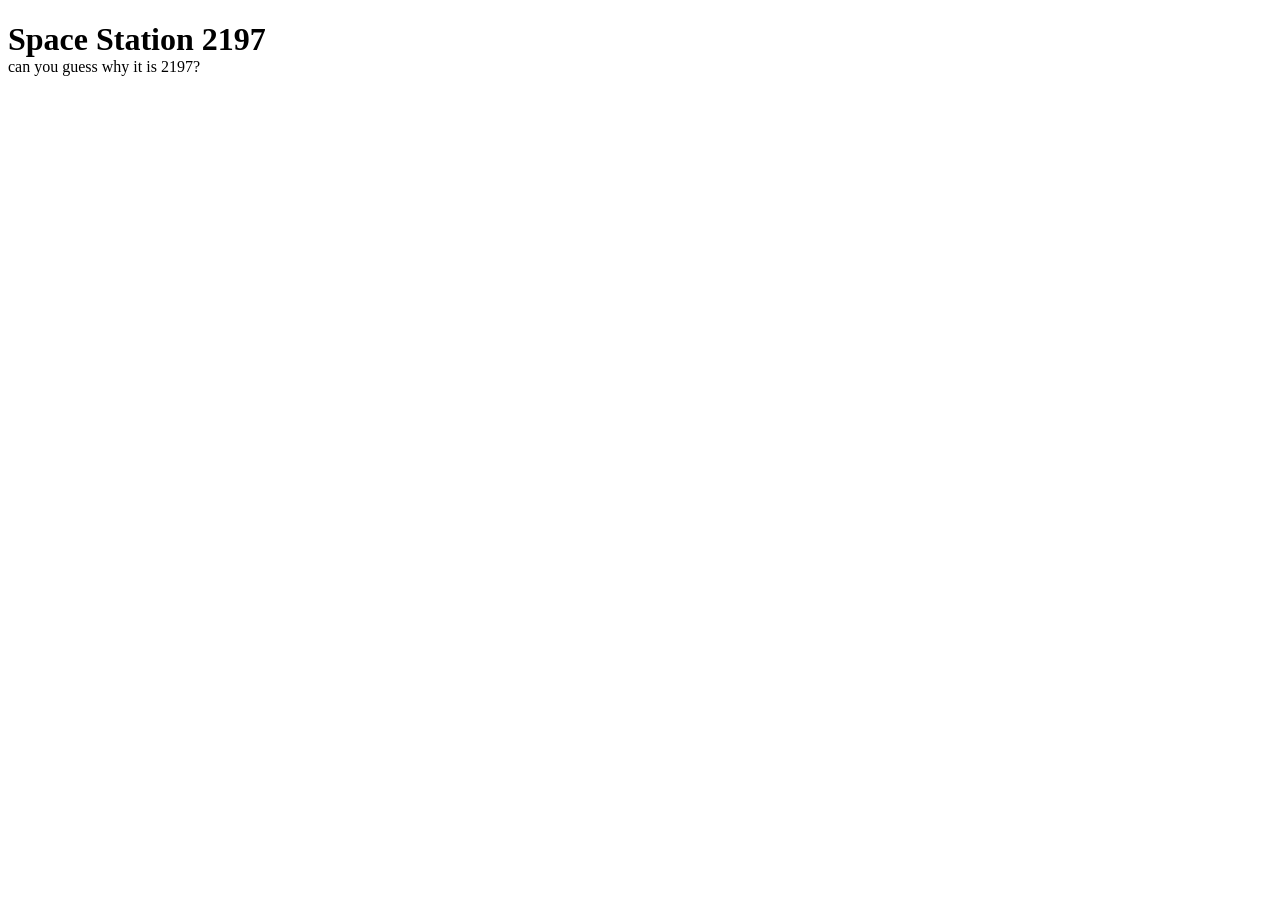
==== index.html @ b2d9be72 "first commit" ====
<!DOCTYPE html>
<html lang="en">
<head>
    <meta charset="UTF-8" />
    <title>Space Station 2197</title>
    <style>
    h1 {
        margin-bottom: 0;
    }
    </style>
</head>
<body>
    <h1>Space Station 2197</h1>
    <a>can you guess why it is 2197?</a>
</body>
</html>
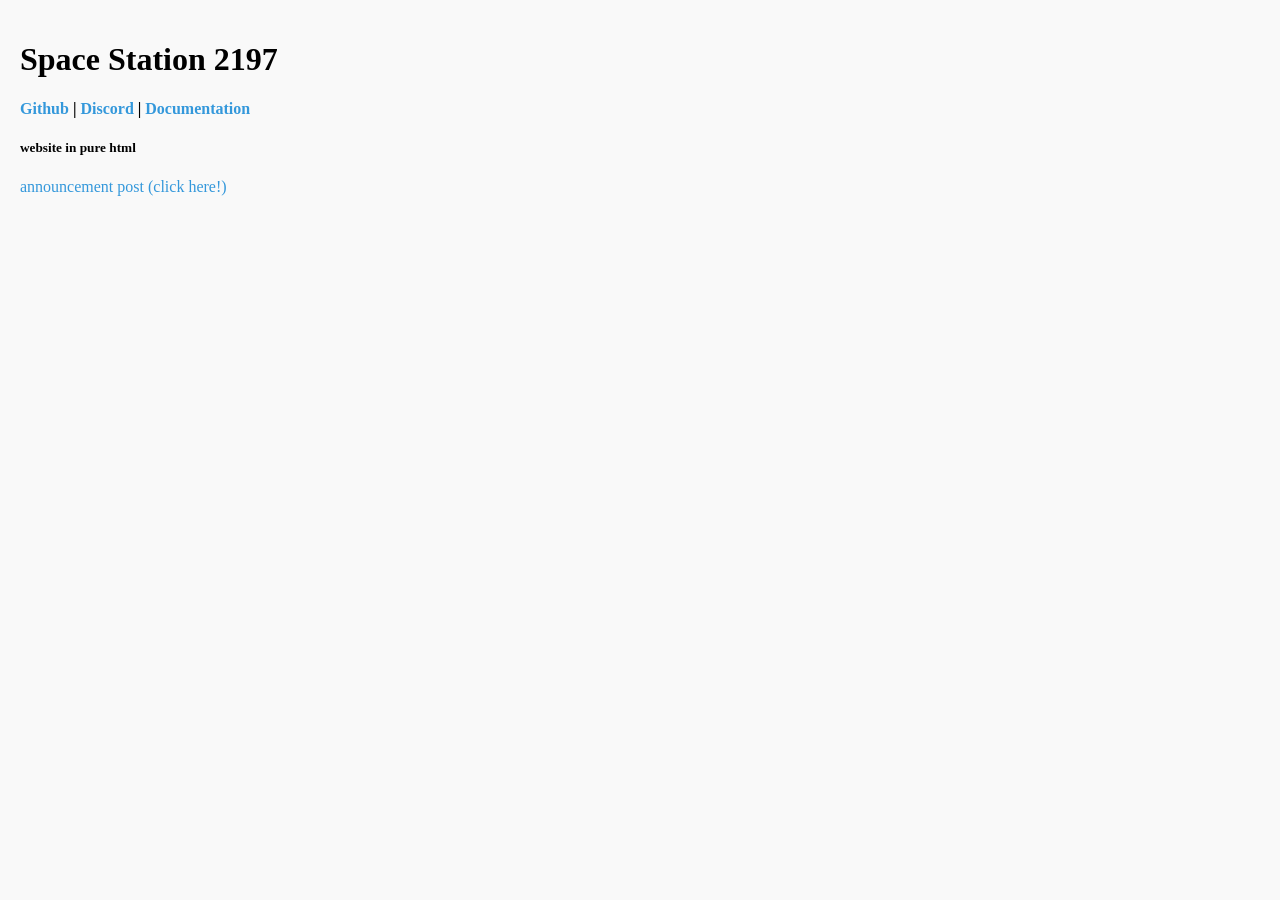
==== commit 6e238bba: "first post" ====
--- a/index.html
+++ b/index.html
@@ -2,15 +2,18 @@
 <html lang="en">
 <head>
     <meta charset="UTF-8" />
+    <meta name="viewport" content="width=device-width, initial-scale=1.0">
     <title>Space Station 2197</title>
-    <style>
-    h1 {
-        margin-bottom: 0;
-    }
-    </style>
+    <link rel="stylesheet" href="style.css">
 </head>
 <body>
     <h1>Space Station 2197</h1>
-    <a>can you guess why it is 2197?</a>
+    <h4>
+        <a href="https://github.com/malfuu/spacestation2197" target="_blank" rel="noopener noreferrer">Github</a> | 
+        <a href="https://discord.gg/JQXUrM2CJF" target="_blank" rel="noopener noreferrer">Discord</a> | 
+        <a href="https://docs.spacestation2197.com" target="_blank" rel="noopener noreferrer">Documentation</a>
+    </h4>
+    <h5>website in pure html</h5>
+    <p><a href="post_01.html">announcement post (click here!)</a></p>
 </body>
 </html>
--- a/style.css
+++ b/style.css
@@ -0,0 +1,41 @@
+body {
+    margin: 0 auto;
+    padding: 20px;
+    background-color: #f9f9f9;
+}
+
+code {
+    background-color: #eee;
+    padding: 2px 5px;
+    border-radius: 4px;
+    font-family: Consolas, monospace;
+}
+
+a {
+    color: #3498db;
+    text-decoration: none;
+}
+
+a:hover {
+    text-decoration: underline;
+}
+
+ul {
+    margin-bottom: 20px;
+}
+
+li {
+    margin-bottom: 10px;
+}
+
+.tldr {
+    font-style: italic;
+    background-color: #e8f4f4;
+    padding: 15px;
+    border-left: 4px solid #3399dd;
+    margin-top: 30px;
+}
+
+.back-link {
+    font-weight: bold;
+}
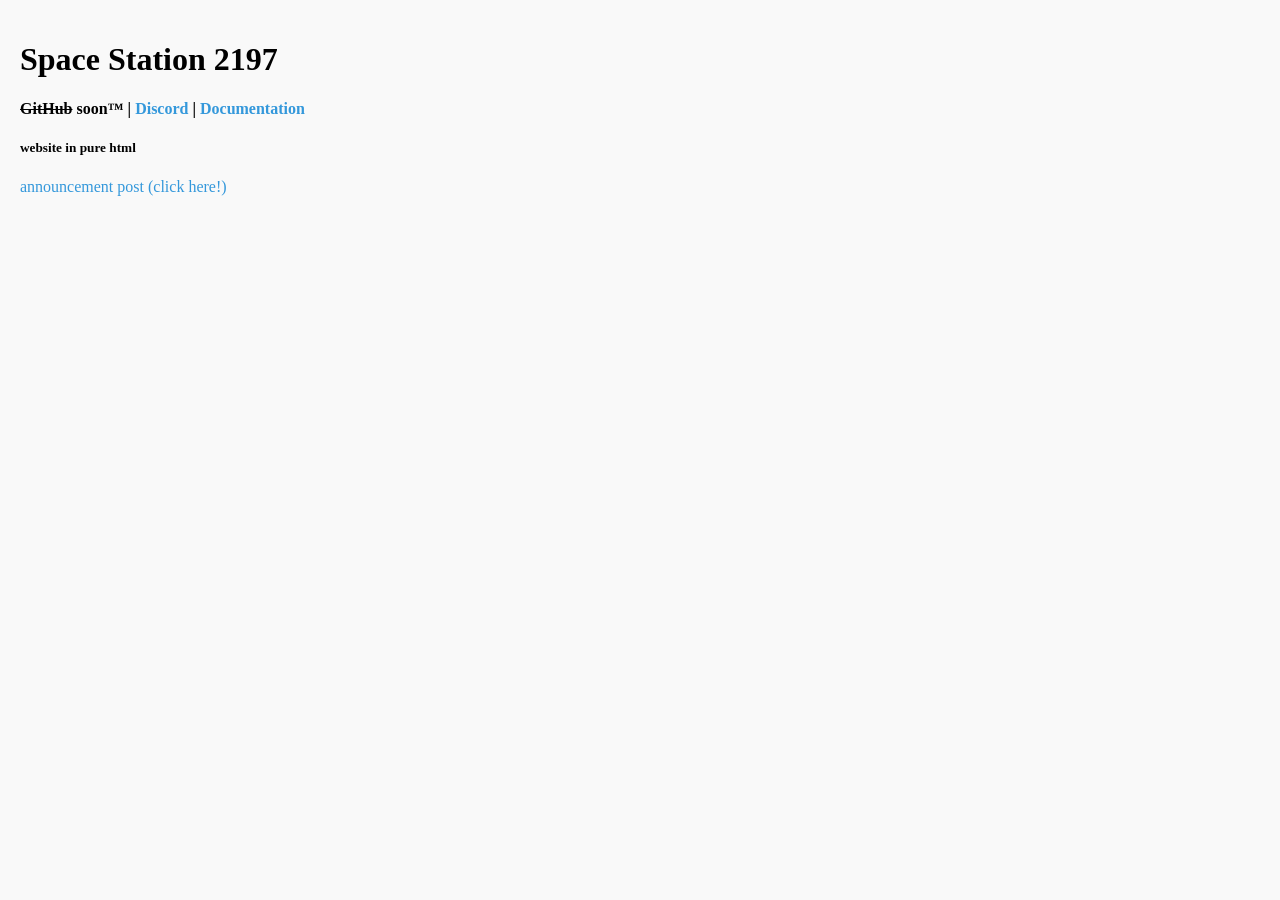
==== commit cd989eb7: "also hide github link for now" ====
--- a/index.html
+++ b/index.html
@@ -9,7 +9,8 @@
 <body>
     <h1>Space Station 2197</h1>
     <h4>
-        <a href="https://github.com/malfuu/spacestation2197" target="_blank" rel="noopener noreferrer">Github</a> | 
+        <!-- <a href="https://github.com/malfuu/spacestation2197" target="_blank" rel="noopener noreferrer">Github</a> |  -->
+        <s>GitHub</s> soon&trade; |
         <a href="https://discord.gg/JQXUrM2CJF" target="_blank" rel="noopener noreferrer">Discord</a> | 
         <a href="https://docs.spacestation2197.com" target="_blank" rel="noopener noreferrer">Documentation</a>
     </h4>
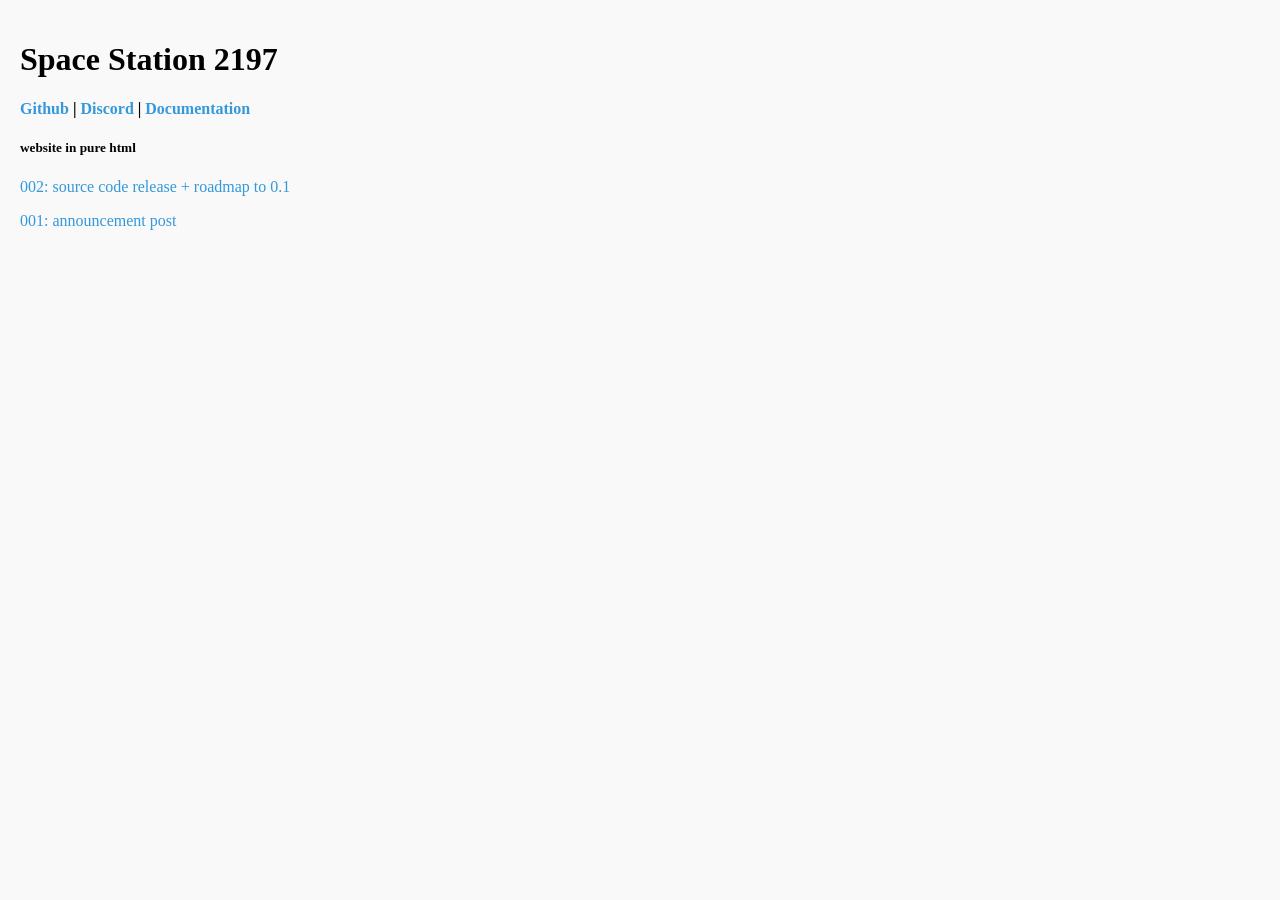
==== commit 7f85ee49: "fix discord link + post 2" ====
--- a/index.html
+++ b/index.html
@@ -9,12 +9,12 @@
 <body>
     <h1>Space Station 2197</h1>
     <h4>
-        <!-- <a href="https://github.com/malfuu/spacestation2197" target="_blank" rel="noopener noreferrer">Github</a> |  -->
-        <s>GitHub</s> soon&trade; |
-        <a href="https://discord.gg/JQXUrM2CJF" target="_blank" rel="noopener noreferrer">Discord</a> | 
+        <a href="https://github.com/malfuu/spacestation2197" target="_blank" rel="noopener noreferrer">Github</a> | 
+        <a href="https://discord.gg/MsV9Jg42XQ" target="_blank" rel="noopener noreferrer">Discord</a> | 
         <a href="https://docs.spacestation2197.com" target="_blank" rel="noopener noreferrer">Documentation</a>
     </h4>
     <h5>website in pure html</h5>
-    <p><a href="post_01.html">announcement post (click here!)</a></p>
+    <p><a href="post_02.html">002: source code release + roadmap to 0.1</a></p>
+    <p><a href="post_01.html">001: announcement post</a></p>
 </body>
 </html>
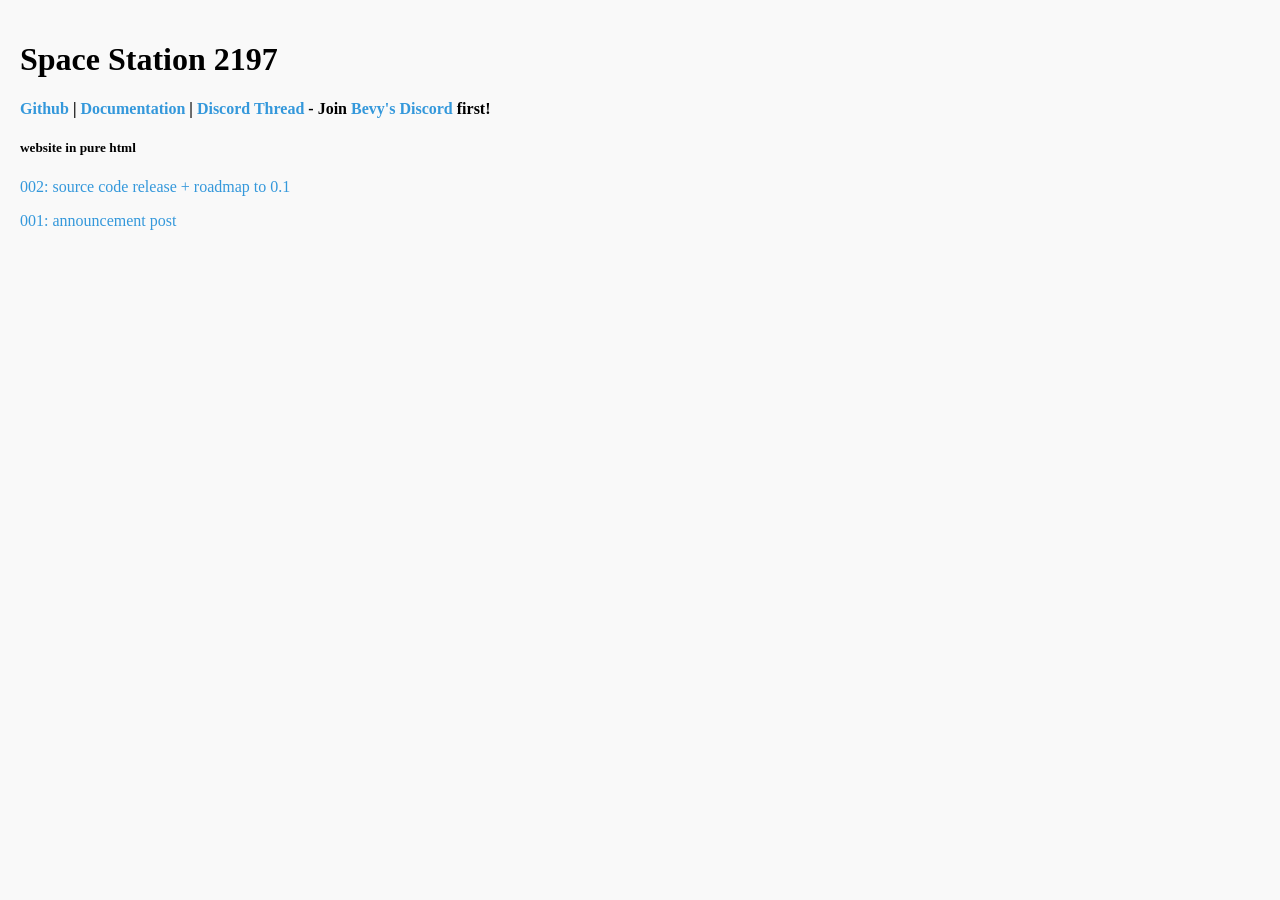
==== commit 86ed59d6: "link discord project instead" ====
--- a/index.html
+++ b/index.html
@@ -10,8 +10,8 @@
     <h1>Space Station 2197</h1>
     <h4>
         <a href="https://github.com/malfuu/spacestation2197" target="_blank" rel="noopener noreferrer">Github</a> | 
-        <a href="https://discord.gg/MsV9Jg42XQ" target="_blank" rel="noopener noreferrer">Discord</a> | 
-        <a href="https://docs.spacestation2197.com" target="_blank" rel="noopener noreferrer">Documentation</a>
+        <a href="https://docs.spacestation2197.com" target="_blank" rel="noopener noreferrer">Documentation</a> |
+        <a href="https://discord.com/channels/691052431525675048/1495401185937461298" target="_blank" rel="noopener noreferrer">Discord Thread</a> - Join <a href="https://discord.gg/9TsWQARU6k" target="_blank" rel="noopener noreferrer">Bevy's Discord</a> first!
     </h4>
     <h5>website in pure html</h5>
     <p><a href="post_02.html">002: source code release + roadmap to 0.1</a></p>
